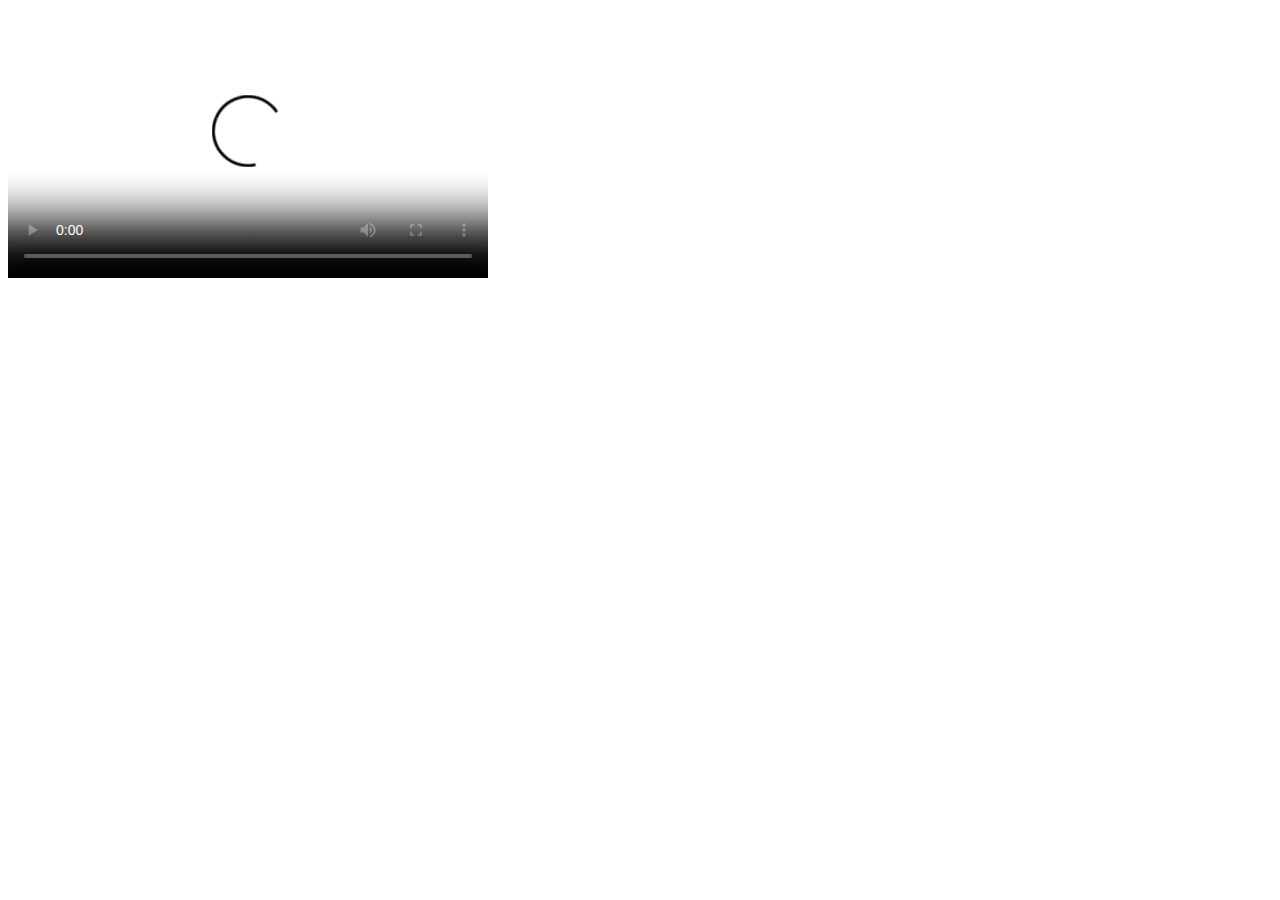
==== index.html @ 2d2fcb3d "Add files via upload" ====
<html>
<body>



<video width="480" height="270" controls poster="poster.jpg">
	<source src="lesson1.mp4" type="video/mp4">
  	<source src="lesson1.ogg" type="video/ogg">
</video>



</body>
</html>
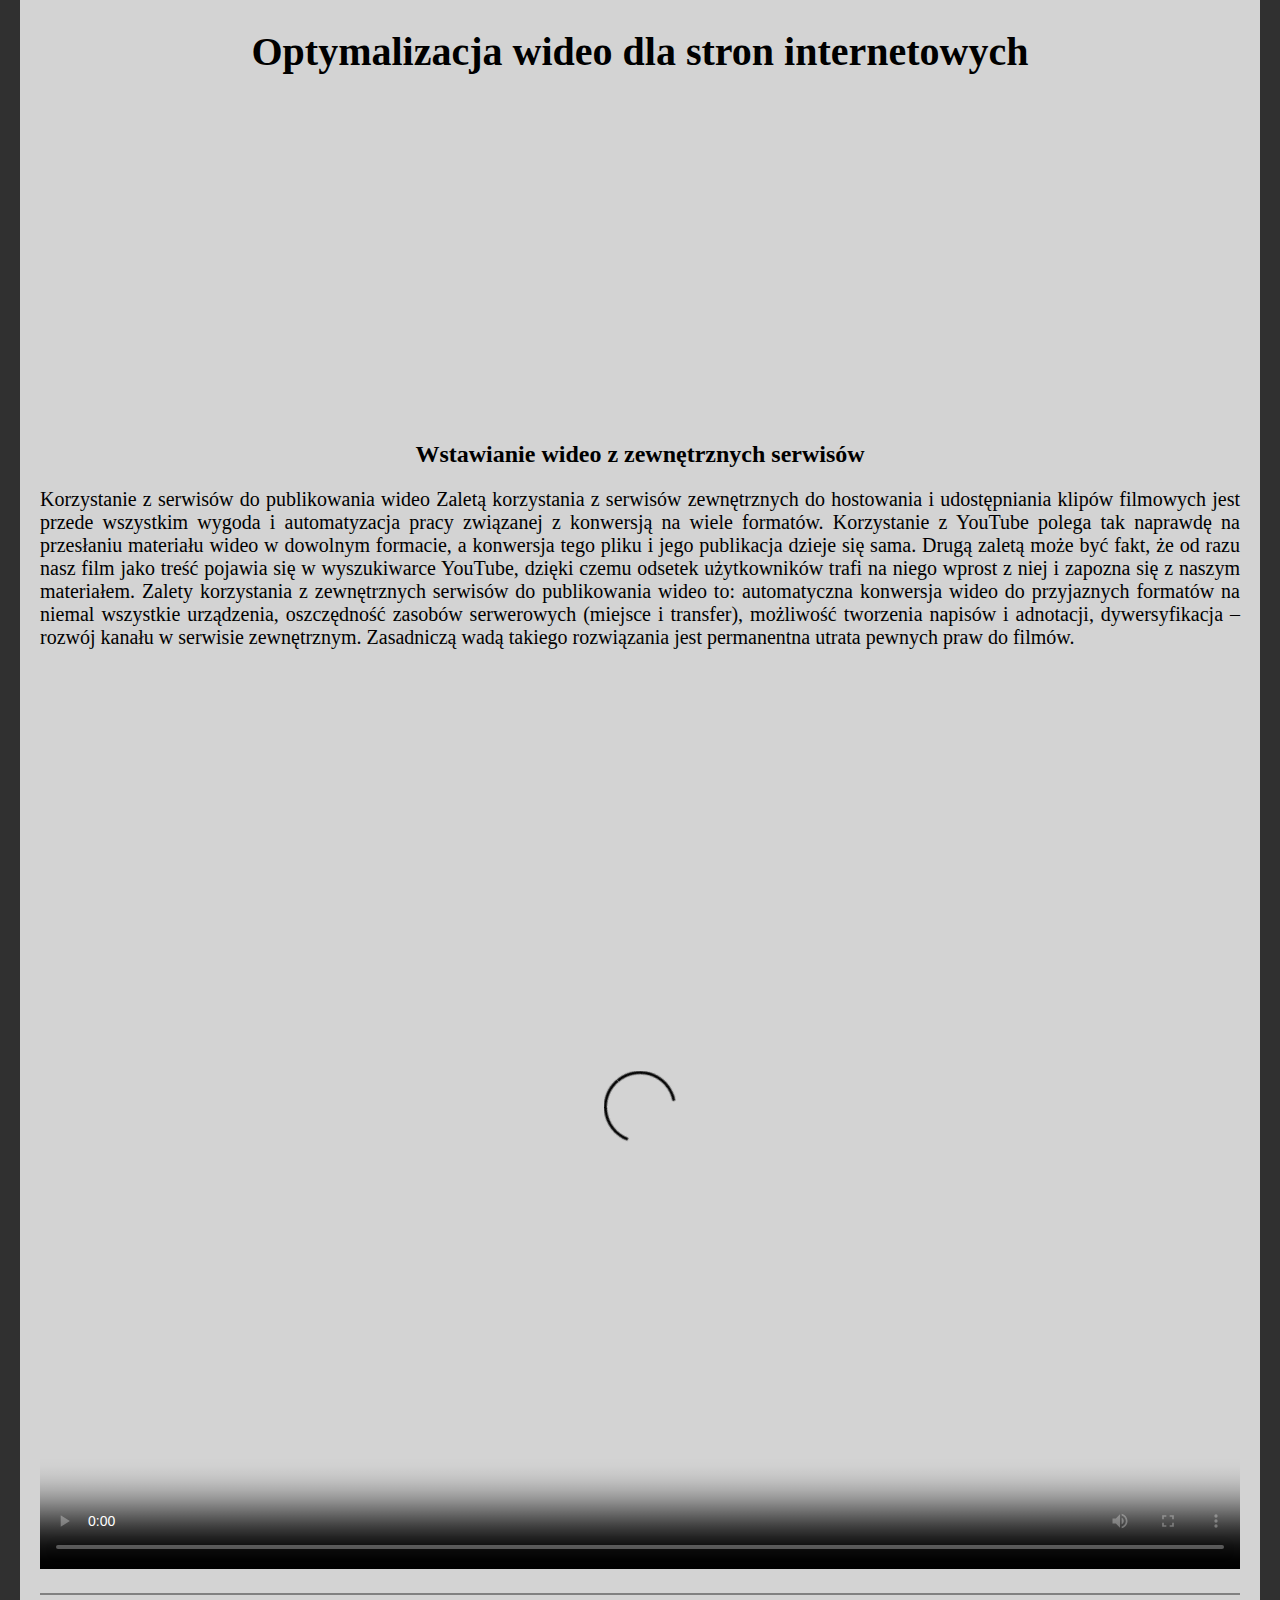
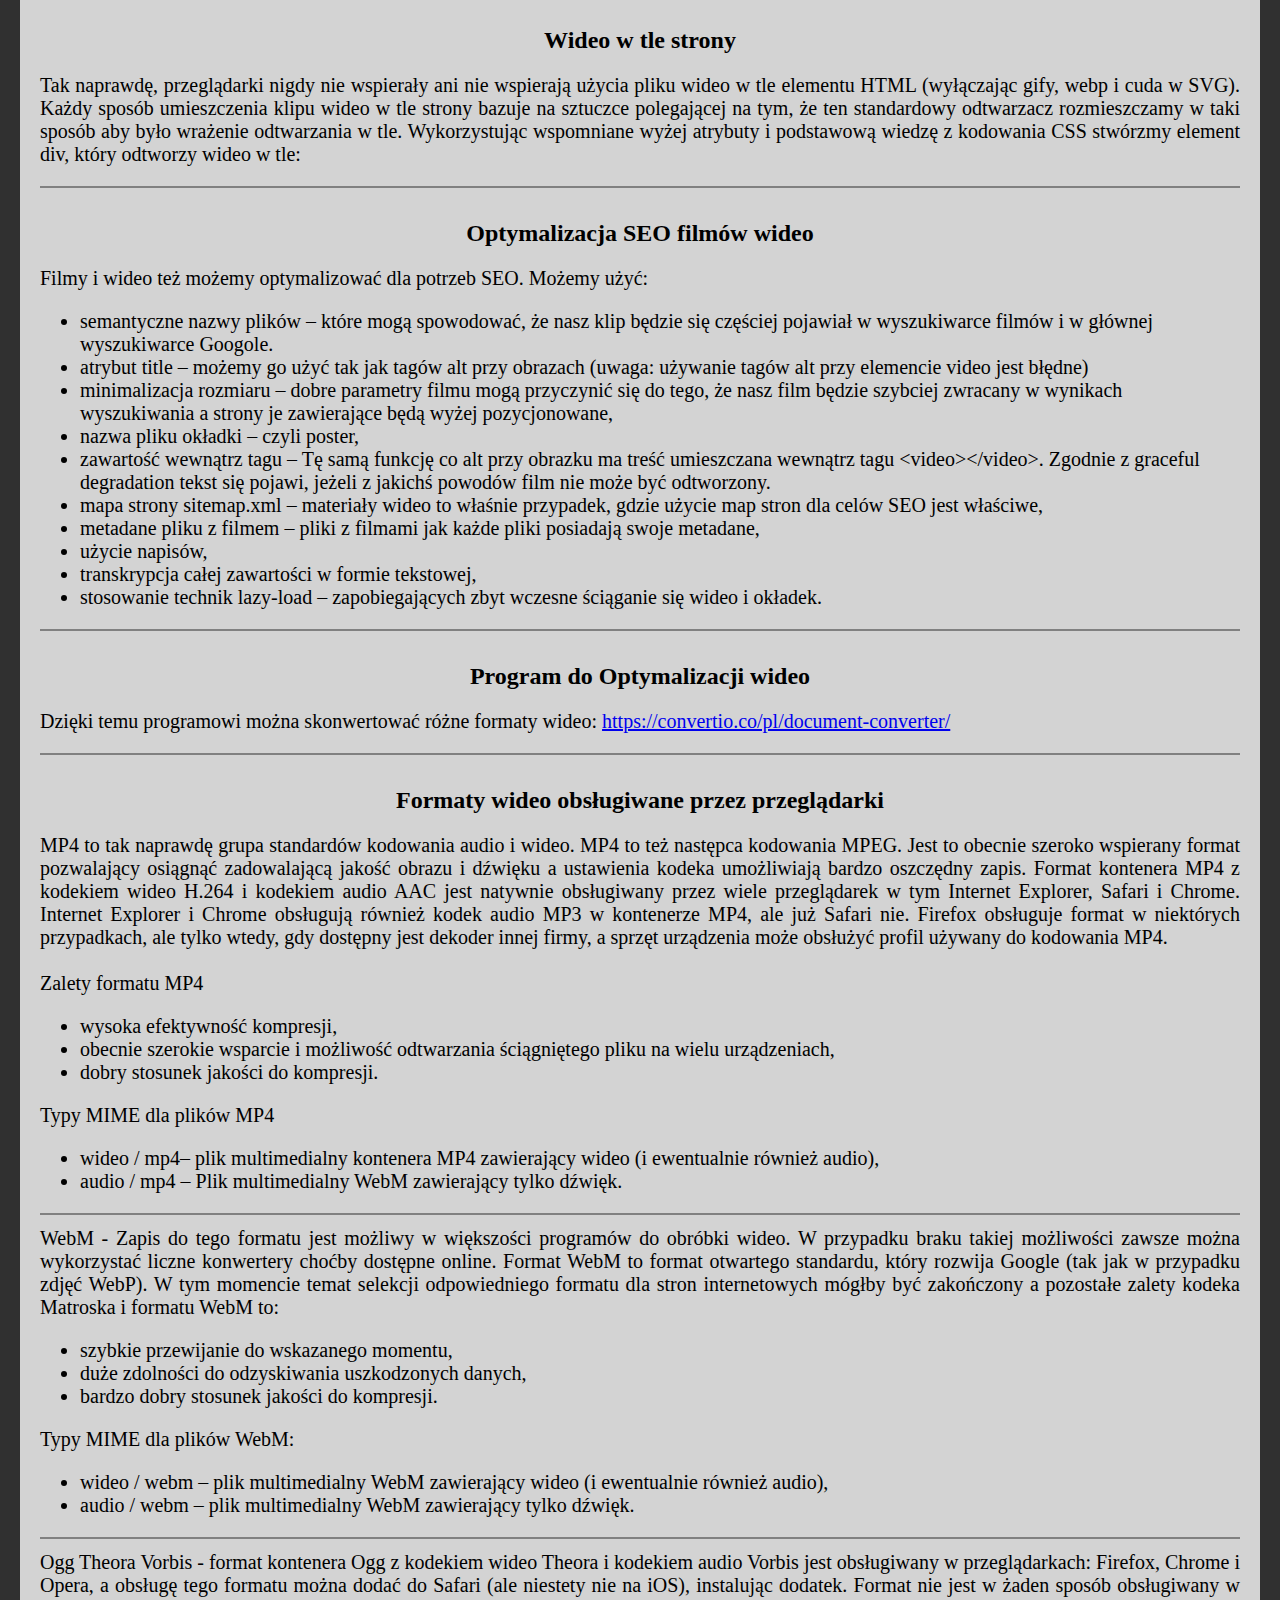
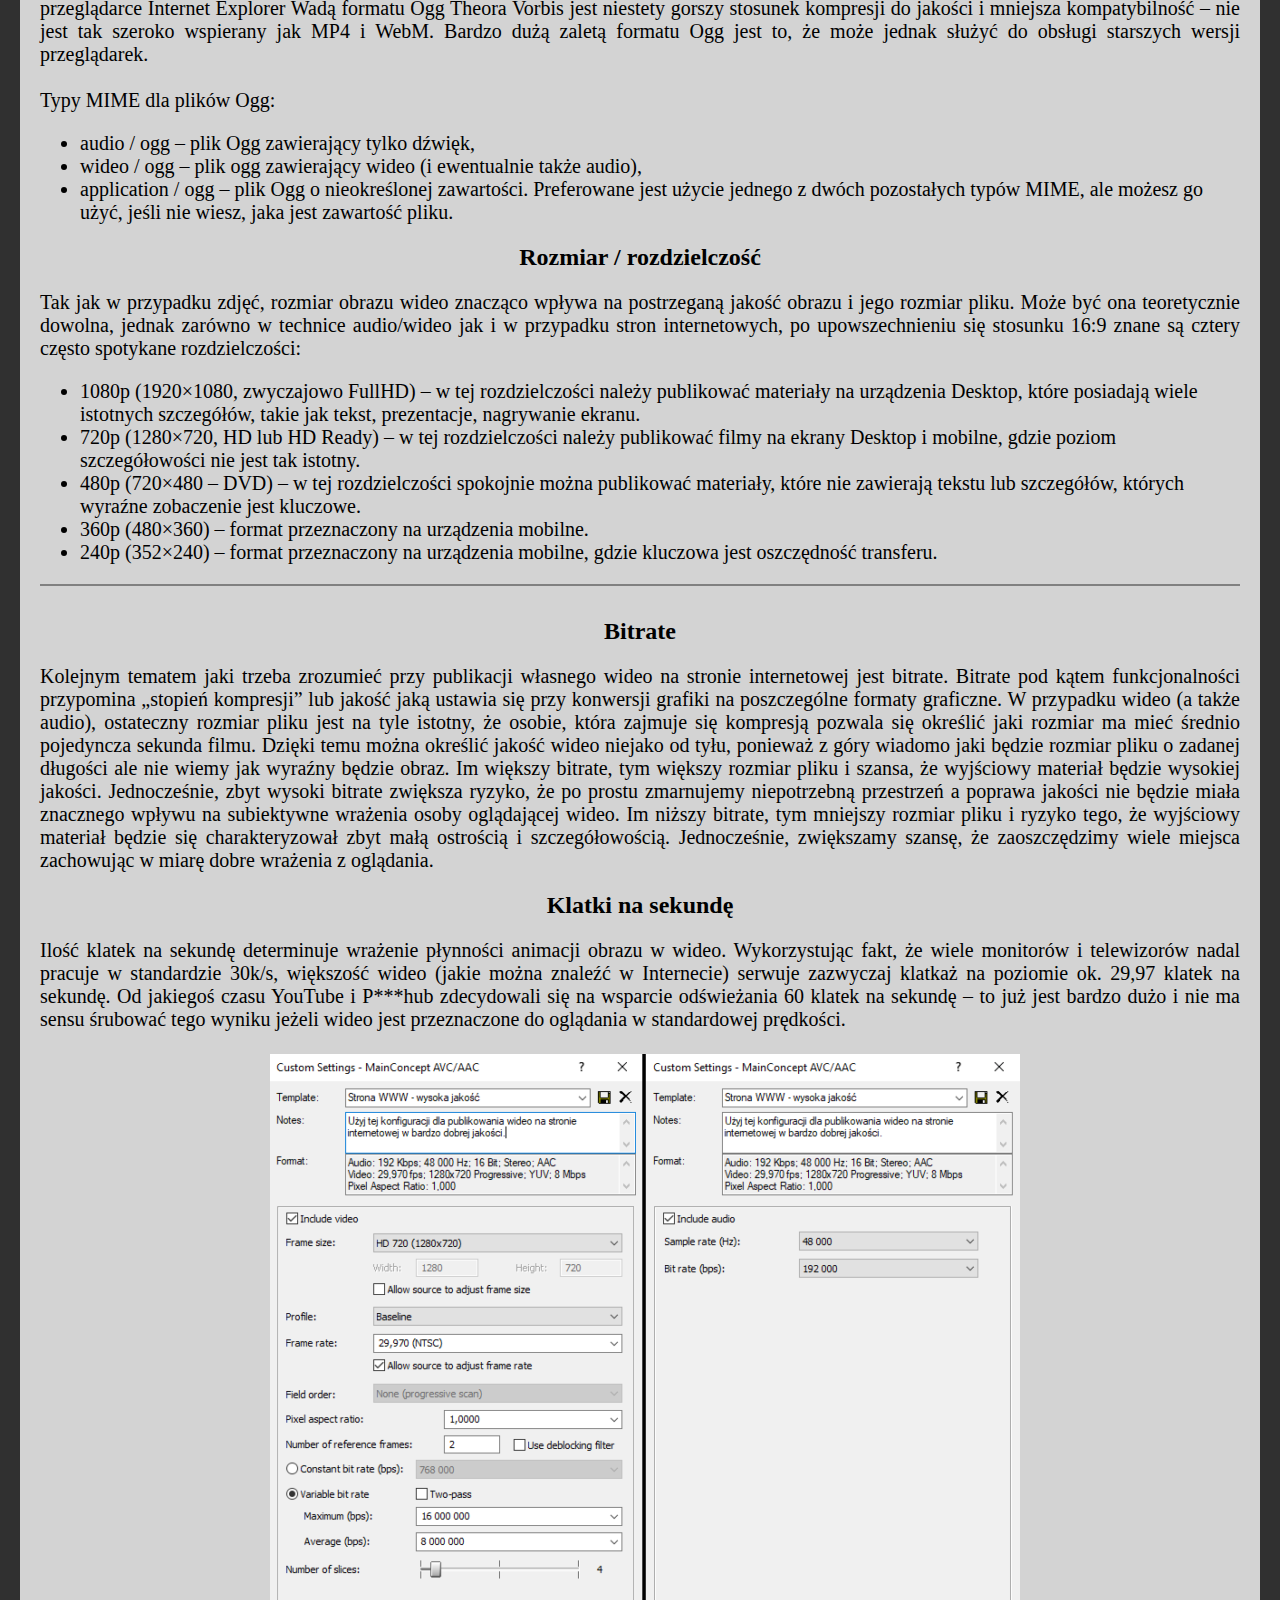
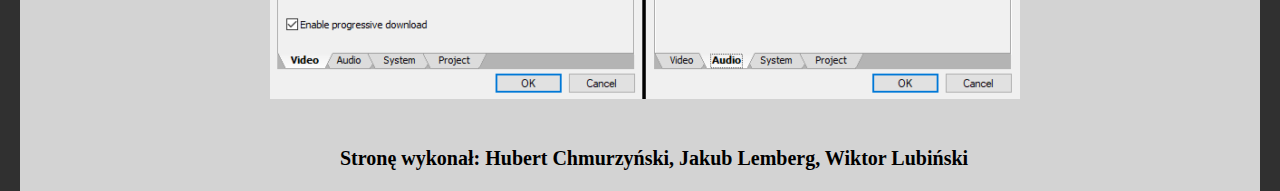
==== commit 5181a36a: "Add files via upload" ====
--- a/index.html
+++ b/index.html
@@ -1,14 +1,145 @@
+<!DOCTYPE html>
 <html>
-<body>
+    <head>
+        <meta charest="utf-8">
+        <title>Optymalizacja Wideo</title>
+    </head>
+    <style>
+        body
+        {
+            background-color: #303030;
+            margin: 0;
+        }
+        #container
+        {
+            width: 1200px;
+            margin-left: auto;
+            margin-right: auto;
+            background-color: lightgray;
+            padding-left: 20px;
+            padding-right: 20px;
+            padding-top: 1px;
+            padding-bottom: 1px;
+        }
+        h1
+        {
+            font-size: 40px;
+            text-align: center;
+        }
+        #wideo
+        {
+            margin-left: 320px;
+            margin-right: 320px;
+        }
+        p
+        {
+            font-size: 20px;
+            text-align: justify;
+        }
+        h2
+        {
+            text-align: center;
+        }
+        ul
+        {
+            font-size: 20px;
+        }
+        #linia
+        {
+            padding-top: 12px;
+            border-top: 2px solid gray;
+        }
+        img
+        {
+            margin-left: 230px;
+        }
+        #footer
+        {
+            margin-left: 300px;
+            font-weight: 900;
+            
+        }
 
+    </style>
+    <body>
+        <div id="container">
+            <h1>Optymalizacja wideo dla stron internetowych</h1>
+            <iframe id="wideo" width="560" height="315" src="https://www.youtube.com/embed/zo4If4_ZJYE" title="YouTube video player" frameborder="0" allow="accelerometer; autoplay; clipboard-write; encrypted-media; gyroscope; picture-in-picture" allowfullscreen></iframe>
+            <h2>Wstawianie wideo z zewnętrznych serwisów</h2>
+            <p>Korzystanie z serwisów do publikowania wideo  Zaletą korzystania z serwisów zewnętrznych do hostowania i udostępniania klipów filmowych jest przede wszystkim wygoda i automatyzacja pracy związanej z konwersją na wiele formatów. Korzystanie z YouTube polega tak naprawdę na przesłaniu materiału wideo w dowolnym formacie, a konwersja tego pliku i jego publikacja dzieje się sama. Drugą zaletą może być fakt, że od razu nasz film jako treść pojawia się w wyszukiwarce YouTube, dzięki czemu odsetek użytkowników trafi na niego wprost z niej i zapozna się z naszym materiałem.  Zalety korzystania z zewnętrznych serwisów do publikowania wideo to:      automatyczna konwersja wideo do przyjaznych formatów na niemal wszystkie urządzenia,     oszczędność zasobów serwerowych (miejsce i transfer), możliwość tworzenia napisów i adnotacji, dywersyfikacja – rozwój kanału w serwisie zewnętrznym. Zasadniczą wadą takiego rozwiązania jest permanentna utrata pewnych praw  do filmów.</p>
+            <video width="1200px" height="900px" src="plik.mp4" poster="okladka.jpg" controls>Twoja przeglądarka nie obsługuje odtwarzania filmów HTML5 </video>
+            <p id="linia"><h2>Wideo w tle strony</h2></p>
 
-
-<video width="480" height="270" controls poster="poster.jpg">
-	<source src="lesson1.mp4" type="video/mp4">
-  	<source src="lesson1.ogg" type="video/ogg">
-</video>
-
-
-
-</body>
+            <p>Tak naprawdę, przeglądarki nigdy nie wspierały ani nie wspierają użycia pliku wideo w tle elementu HTML (wyłączając gify, webp i cuda w SVG). Każdy sposób umieszczenia klipu wideo w tle strony bazuje na sztuczce polegającej na tym, że ten standardowy odtwarzacz rozmieszczamy w taki sposób aby było wrażenie odtwarzania w tle. Wykorzystując wspomniane wyżej atrybuty i podstawową wiedzę z kodowania CSS stwórzmy element div, który odtworzy wideo w tle:</p>
+            <p id="linia"><h2>Optymalizacja SEO filmów wideo</h2></p>
+            <p>Filmy i wideo też możemy optymalizować dla potrzeb SEO. Możemy użyć:
+                
+                <ul>    
+                    <li>semantyczne nazwy plików – które mogą spowodować, że nasz klip będzie się częściej pojawiał w wyszukiwarce filmów i w głównej wyszukiwarce Googole.</li>
+                    <li>atrybut title – możemy go użyć tak jak tagów alt przy obrazach (uwaga: używanie tagów alt przy elemencie video jest błędne)</li>
+                    <li>minimalizacja rozmiaru – dobre parametry filmu mogą przyczynić się do tego, że nasz film będzie szybciej zwracany w wynikach wyszukiwania a strony je zawierające będą wyżej pozycjonowane,</li>
+                    <li>nazwa pliku okładki – czyli poster,</li>
+                    <li>zawartość wewnątrz tagu – Tę samą funkcję co alt przy obrazku ma treść umieszczana wewnątrz tagu &#60;video>&#60;/video>. Zgodnie z graceful degradation tekst się pojawi, jeżeli z jakichś powodów film nie może być odtworzony.</li>
+                    <li>mapa strony sitemap.xml – materiały wideo to właśnie przypadek, gdzie użycie map stron dla celów SEO jest właściwe,</li>
+                    <li>metadane pliku z filmem – pliki z filmami jak każde pliki posiadają swoje metadane,</li>
+                    <li>użycie napisów,</li>
+                    <li>transkrypcja całej zawartości w formie tekstowej,</li>
+                    <li>stosowanie technik lazy-load – zapobiegających zbyt wczesne ściąganie się wideo i okładek.</p>
+                </ul>   
+                    <p id="linia"><h2>Program do Optymalizacji wideo</h2></p>
+                    <p>Dzięki temu programowi można skonwertować różne formaty wideo: <a href="https://convertio.co/pl/document-converter/">https://convertio.co/pl/document-converter/</a>
+                    </p>
+                    <p id="linia"><h2>Formaty wideo obsługiwane przez przeglądarki</h2></p>
+                <p>MP4 to tak naprawdę grupa standardów kodowania audio i wideo. MP4 to też następca kodowania MPEG. Jest to obecnie szeroko wspierany format pozwalający osiągnąć zadowalającą jakość obrazu i dźwięku a ustawienia kodeka umożliwiają bardzo oszczędny zapis. Format kontenera MP4 z kodekiem wideo H.264 i kodekiem audio AAC jest natywnie obsługiwany przez wiele przeglądarek w tym Internet Explorer, Safari i Chrome. Internet Explorer i Chrome obsługują również kodek audio MP3 w kontenerze MP4, ale już Safari nie. Firefox obsługuje format w niektórych przypadkach, ale tylko wtedy, gdy dostępny jest dekoder innej firmy, a sprzęt urządzenia może obsłużyć profil używany do kodowania MP4.<br><br>Zalety formatu MP4</p>
+                <ul>
+                    <li>wysoka efektywność kompresji,</li>
+                    <li>obecnie szerokie wsparcie i możliwość odtwarzania ściągniętego pliku na wielu urządzeniach,</li>
+                    <li>dobry stosunek jakości do kompresji.</li>
+                </ul>
+                <p>
+                    Typy MIME dla plików MP4
+                    <ul>
+                        <li>wideo / mp4– plik multimedialny kontenera MP4 zawierający wideo (i ewentualnie również audio),</li>
+                        <li>audio / mp4 – Plik multimedialny WebM zawierający tylko dźwięk.</li>
+                    </ul>
+                </p>
+                <p id="linia">WebM - Zapis do tego formatu jest możliwy w większości programów do obróbki wideo. W przypadku braku takiej możliwości zawsze można wykorzystać liczne konwertery choćby dostępne online. Format WebM to format otwartego standardu, który rozwija Google (tak jak w przypadku zdjęć WebP). W tym momencie temat selekcji odpowiedniego formatu dla stron internetowych mógłby być zakończony a pozostałe zalety kodeka Matroska i formatu WebM to:</p>
+                <ul>
+                    <li>szybkie przewijanie do wskazanego momentu,</li>
+                    <li>duże zdolności do odzyskiwania uszkodzonych danych,</li>
+                    <li>bardzo dobry stosunek jakości do kompresji.</li>
+                </ul>
+                <p>Typy MIME dla plików WebM:</p>
+                <ul>
+                    <li>wideo / webm – plik multimedialny WebM zawierający wideo (i ewentualnie również audio),</li>
+                    <li> audio / webm – plik multimedialny WebM zawierający tylko dźwięk.</li>
+                </ul>
+                <p id="linia">Ogg Theora Vorbis - format kontenera Ogg z kodekiem wideo Theora i kodekiem audio Vorbis jest obsługiwany w przeglądarkach: Firefox, Chrome i Opera, a obsługę tego formatu można dodać do Safari (ale niestety nie na iOS), instalując dodatek. Format nie jest w żaden sposób obsługiwany w przeglądarce Internet Explorer
+                Wadą formatu Ogg Theora Vorbis jest niestety gorszy stosunek kompresji do jakości i mniejsza kompatybilność – nie jest tak szeroko wspierany jak MP4 i WebM. Bardzo dużą zaletą formatu Ogg jest to, że może jednak służyć do obsługi starszych wersji przeglądarek.<br><br>Typy MIME dla plików Ogg:</p>
+                <ul>
+                    <li>audio / ogg – plik Ogg zawierający tylko dźwięk,</li>
+                    <li>wideo / ogg – plik ogg zawierający wideo (i ewentualnie także audio),</li>
+                    <li>application / ogg – plik Ogg o nieokreślonej zawartości. Preferowane jest użycie jednego z dwóch pozostałych typów MIME, ale możesz go użyć, jeśli nie wiesz, jaka jest zawartość pliku.</li>
+                </ul>
+                <h2>Rozmiar / rozdzielczość</h2><p>Tak jak w przypadku zdjęć, rozmiar obrazu wideo znacząco wpływa na postrzeganą jakość obrazu i jego rozmiar pliku. Może być ona teoretycznie dowolna, jednak zarówno w technice audio/wideo jak i w przypadku stron internetowych, po upowszechnieniu się stosunku 16:9 znane są cztery często spotykane rozdzielczości:</p>
+                <ul>
+                    <li>1080p (1920×1080, zwyczajowo FullHD) – w tej rozdzielczości należy publikować materiały na urządzenia Desktop, które posiadają wiele istotnych szczegółów, takie jak tekst, prezentacje, nagrywanie ekranu.</li>
+                    <li>720p (1280×720, HD lub HD Ready) – w tej rozdzielczości należy publikować filmy na ekrany Desktop i mobilne, gdzie poziom szczegółowości nie jest tak istotny.</li>
+                    <li>480p (720×480 – DVD) – w tej rozdzielczości spokojnie można publikować materiały, które nie zawierają tekstu lub szczegółów, których wyraźne zobaczenie jest kluczowe.</li>
+                    <li>360p (480×360) – format przeznaczony na urządzenia mobilne.</li>
+                    <li>240p (352×240) – format przeznaczony na urządzenia mobilne, gdzie kluczowa jest oszczędność transferu.</li>
+                </ul>
+                <p id="linia"><h2>Bitrate</h2></p>
+                    <p>Kolejnym tematem jaki trzeba zrozumieć przy publikacji własnego wideo na stronie internetowej jest bitrate. Bitrate pod kątem funkcjonalności przypomina „stopień kompresji” lub jakość jaką ustawia się przy konwersji grafiki na poszczególne formaty graficzne. W przypadku wideo (a także audio), ostateczny rozmiar pliku jest na tyle istotny, że osobie, która zajmuje się kompresją pozwala się określić jaki rozmiar ma mieć średnio pojedyncza sekunda filmu. Dzięki temu można określić jakość wideo niejako od tyłu, ponieważ z góry wiadomo jaki będzie rozmiar pliku o zadanej długości ale nie wiemy jak wyraźny będzie obraz. Im większy bitrate, tym większy rozmiar pliku i szansa, że wyjściowy materiał będzie wysokiej jakości. Jednocześnie, zbyt wysoki bitrate zwiększa ryzyko, że po prostu zmarnujemy niepotrzebną przestrzeń a poprawa jakości nie będzie miała znacznego wpływu na subiektywne wrażenia osoby oglądającej wideo. Im niższy bitrate, tym mniejszy rozmiar pliku i ryzyko tego, że wyjściowy materiał będzie się charakteryzował zbyt małą ostrością i szczegółowością. Jednocześnie, zwiększamy szansę, że zaoszczędzimy wiele miejsca zachowując w miarę dobre wrażenia z oglądania.</p>
+                    <h2>Klatki na sekundę</h2>
+                    <p>
+                        Ilość klatek na sekundę determinuje wrażenie płynności animacji obrazu w wideo. Wykorzystując fakt, że wiele monitorów i telewizorów nadal pracuje w standardzie 30k/s, większość wideo (jakie można znaleźć w Internecie) serwuje zazwyczaj klatkaż na poziomie ok. 29,97 klatek na sekundę. Od jakiegoś czasu YouTube i P***hub zdecydowali się na wsparcie odświeżania 60 klatek na sekundę – to już jest bardzo dużo i nie ma sensu śrubować tego wyniku jeżeli wideo jest przeznaczone do oglądania w standardowej prędkości.<br><br>
+                        <img src="foto.png">
+                    </p>
+                <p id="footer">
+                    <br>
+                    Stronę wykonał: Hubert Chmurzyński, Jakub Lemberg, Wiktor Lubiński
+                </p>
+        </div>
+    </body>
 </html>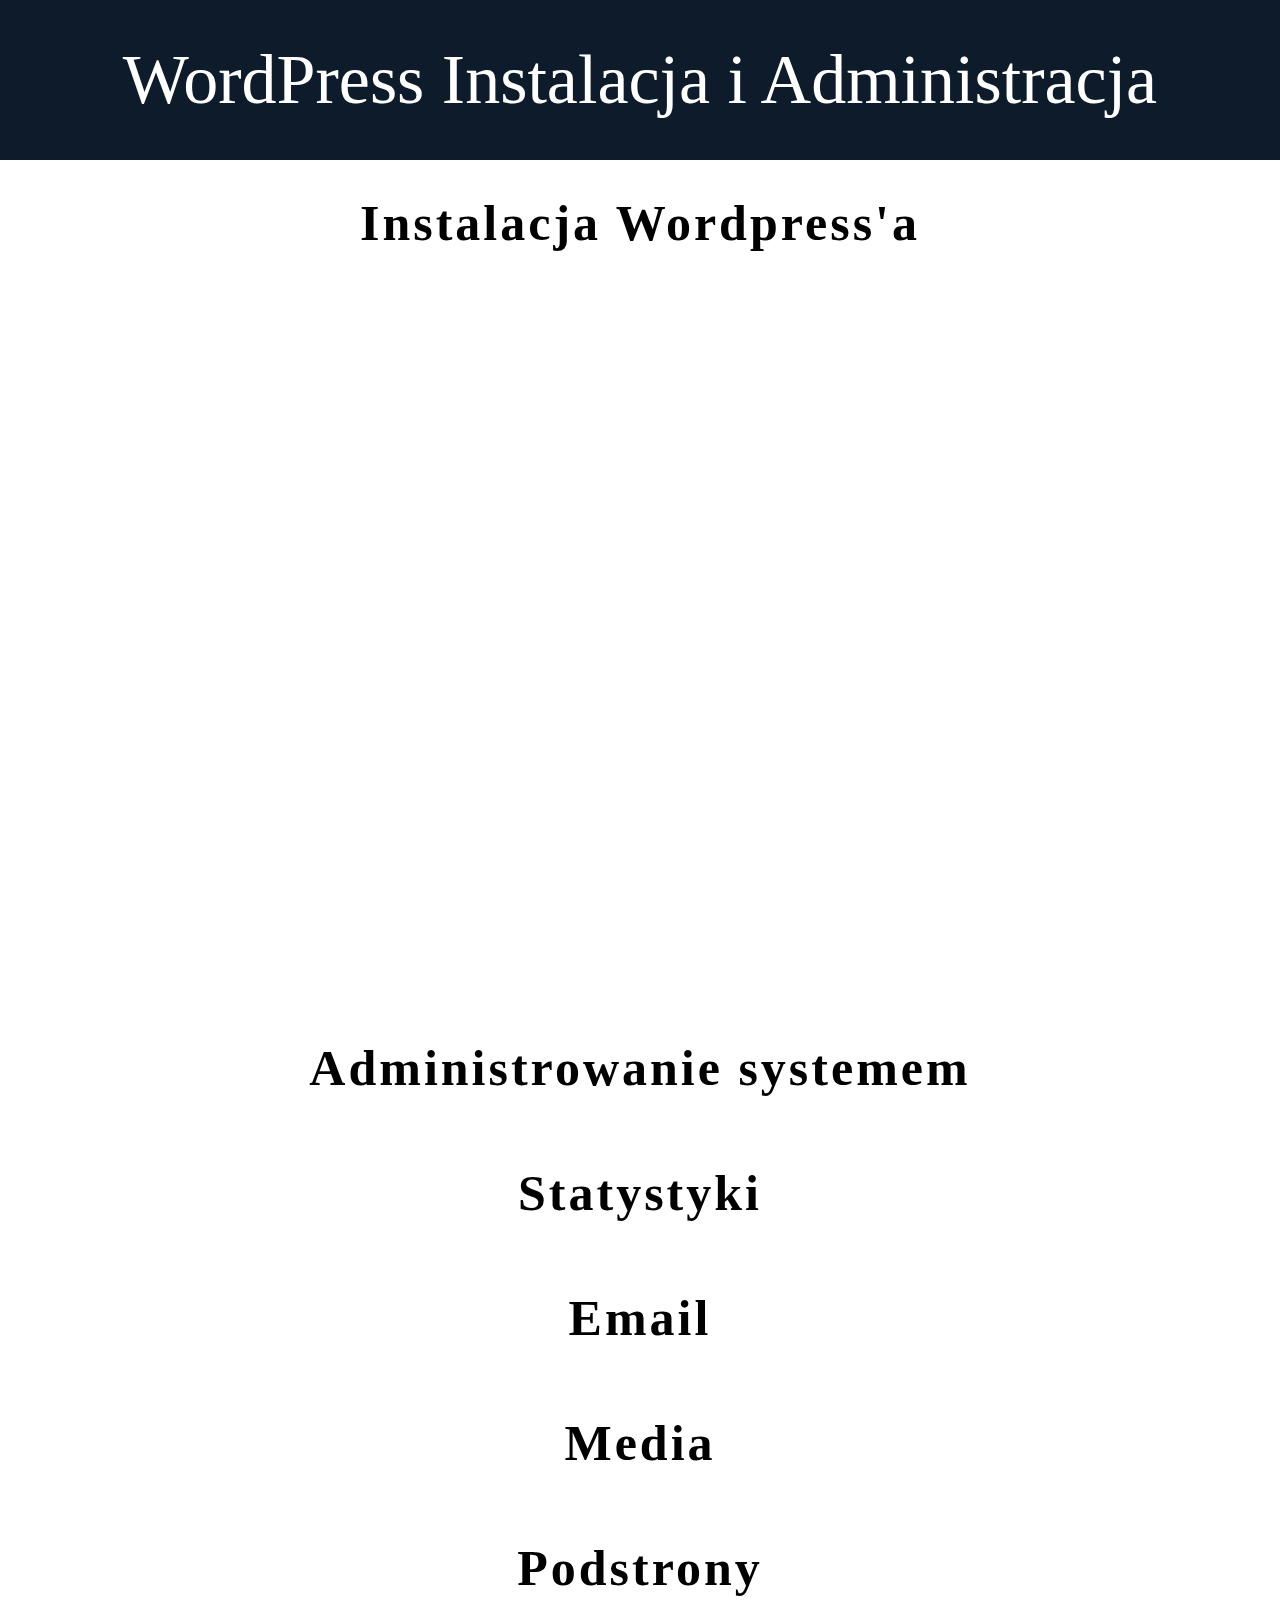
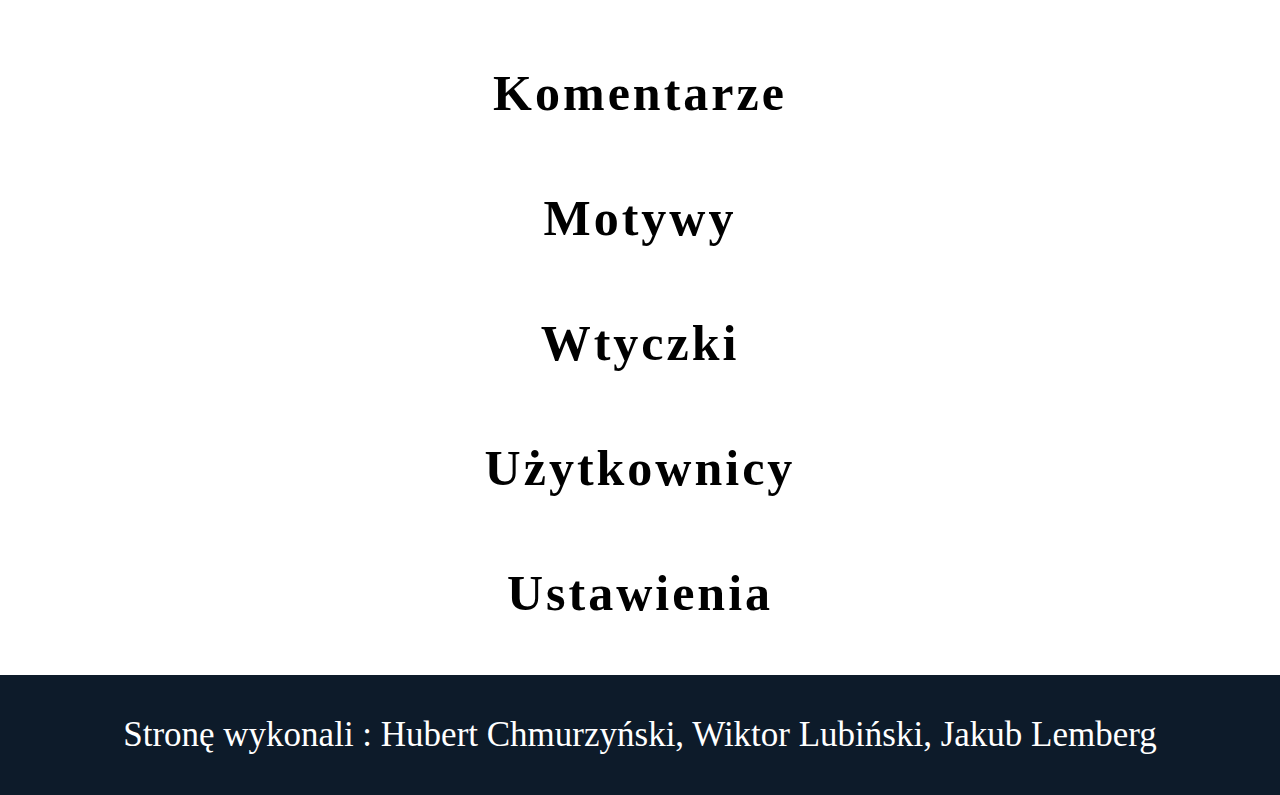
==== commit 7a033b5e: "Add files via upload" ====
--- a/index.html
+++ b/index.html
@@ -1,145 +1,81 @@
 <!DOCTYPE html>
 <html>
-    <head>
-        <meta charest="utf-8">
-        <title>Optymalizacja Wideo</title>
-    </head>
+  <head>
+    <meta charset="utf-8" />
+	<meta name="description" content=""/>
+	<meta name="keywords" content=""/>
+    <title>Administracja i Instalacja</title>
     <style>
         body
         {
-            background-color: #303030;
             margin: 0;
         }
-        #container
+        header
         {
-            width: 1200px;
-            margin-left: auto;
-            margin-right: auto;
-            background-color: lightgray;
-            padding-left: 20px;
-            padding-right: 20px;
-            padding-top: 1px;
-            padding-bottom: 1px;
+            text-align: center;
+            width: 100%;
+            padding: 40px 0;
+            font-size: 70px;
+            background-color: #0d1b2a;
+            color: white
         }
         h1
         {
-            font-size: 40px;
             text-align: center;
+            font-size: 50px;
+            letter-spacing: 3px;
         }
-        #wideo
+        .center
         {
-            margin-left: 320px;
-            margin-right: 320px;
+            width: 100%; 
+            display: flex;
+            flex-direction: column; 
+            align-items: center;
         }
-        p
+        footer
         {
-            font-size: 20px;
-            text-align: justify;
+            margin-top: 20px;
+            text-align: center;
+            width: 100%;
+            padding: 40px 0;
+            font-size: 35px;
+            background-color: #0d1b2a;
+            color: white;
         }
-        h2
-        {
-            text-align: center;
-        }
-        ul
-        {
-            font-size: 20px;
-        }
-        #linia
-        {
-            padding-top: 12px;
-            border-top: 2px solid gray;
-        }
-        img
-        {
-            margin-left: 230px;
-        }
-        #footer
-        {
-            margin-left: 300px;
-            font-weight: 900;
-            
-        }
+    </style>
+	</head>
+	<body>
+        <header>
+            WordPress Instalacja i Administracja
+        </header>
+	
+        <h1>Instalacja Wordpress'a</h1>
+        <div class="center">
+            <iframe width="1280" height="720" src="https://www.youtube.com/embed/pA2tBPeyU7Y" title="Instalacja WordPress - Jak zainstalować WordPressa?" frameborder="0" allow="accelerometer; autoplay; clipboard-write; encrypted-media; gyroscope; picture-in-picture; web-share" allowfullscreen style="width: 80%;"></iframe>
+        </div>
+        <main class="center">
+            <h1>Administrowanie systemem</h1>
+            <img src="img/glowna.png" alt="" style="width: 80%;">
+            <h1>Statystyki</h1>
+            <img src="img/statystyki.png" alt="" style="width: 80%;">
+            <h1>Email</h1>
+            <img src="img/email.png" alt="" style="width: 80%;">
+            <h1>Media</h1>
+            <img src="img/media.png" alt="" style="width: 80%;">
+            <h1>Podstrony</h1>
+            <img src="img/podstrony.png" alt="" style="width: 80%;">
+            <h1>Komentarze</h1>
+            <img src="img/komentarze.png" alt="" style="width: 80%;">
+            <h1>Motywy</h1>
+            <img src="img/motywy.png" alt="" style="width: 80%;">
+            <h1>Wtyczki</h1>
+            <img src="img/wtyczki.png" alt="" style="width: 80%;">
 
-    </style>
-    <body>
-        <div id="container">
-            <h1>Optymalizacja wideo dla stron internetowych</h1>
-            <iframe id="wideo" width="560" height="315" src="https://www.youtube.com/embed/zo4If4_ZJYE" title="YouTube video player" frameborder="0" allow="accelerometer; autoplay; clipboard-write; encrypted-media; gyroscope; picture-in-picture" allowfullscreen></iframe>
-            <h2>Wstawianie wideo z zewnętrznych serwisów</h2>
-            <p>Korzystanie z serwisów do publikowania wideo  Zaletą korzystania z serwisów zewnętrznych do hostowania i udostępniania klipów filmowych jest przede wszystkim wygoda i automatyzacja pracy związanej z konwersją na wiele formatów. Korzystanie z YouTube polega tak naprawdę na przesłaniu materiału wideo w dowolnym formacie, a konwersja tego pliku i jego publikacja dzieje się sama. Drugą zaletą może być fakt, że od razu nasz film jako treść pojawia się w wyszukiwarce YouTube, dzięki czemu odsetek użytkowników trafi na niego wprost z niej i zapozna się z naszym materiałem.  Zalety korzystania z zewnętrznych serwisów do publikowania wideo to:      automatyczna konwersja wideo do przyjaznych formatów na niemal wszystkie urządzenia,     oszczędność zasobów serwerowych (miejsce i transfer), możliwość tworzenia napisów i adnotacji, dywersyfikacja – rozwój kanału w serwisie zewnętrznym. Zasadniczą wadą takiego rozwiązania jest permanentna utrata pewnych praw  do filmów.</p>
-            <video width="1200px" height="900px" src="plik.mp4" poster="okladka.jpg" controls>Twoja przeglądarka nie obsługuje odtwarzania filmów HTML5 </video>
-            <p id="linia"><h2>Wideo w tle strony</h2></p>
-
-            <p>Tak naprawdę, przeglądarki nigdy nie wspierały ani nie wspierają użycia pliku wideo w tle elementu HTML (wyłączając gify, webp i cuda w SVG). Każdy sposób umieszczenia klipu wideo w tle strony bazuje na sztuczce polegającej na tym, że ten standardowy odtwarzacz rozmieszczamy w taki sposób aby było wrażenie odtwarzania w tle. Wykorzystując wspomniane wyżej atrybuty i podstawową wiedzę z kodowania CSS stwórzmy element div, który odtworzy wideo w tle:</p>
-            <p id="linia"><h2>Optymalizacja SEO filmów wideo</h2></p>
-            <p>Filmy i wideo też możemy optymalizować dla potrzeb SEO. Możemy użyć:
-                
-                <ul>    
-                    <li>semantyczne nazwy plików – które mogą spowodować, że nasz klip będzie się częściej pojawiał w wyszukiwarce filmów i w głównej wyszukiwarce Googole.</li>
-                    <li>atrybut title – możemy go użyć tak jak tagów alt przy obrazach (uwaga: używanie tagów alt przy elemencie video jest błędne)</li>
-                    <li>minimalizacja rozmiaru – dobre parametry filmu mogą przyczynić się do tego, że nasz film będzie szybciej zwracany w wynikach wyszukiwania a strony je zawierające będą wyżej pozycjonowane,</li>
-                    <li>nazwa pliku okładki – czyli poster,</li>
-                    <li>zawartość wewnątrz tagu – Tę samą funkcję co alt przy obrazku ma treść umieszczana wewnątrz tagu &#60;video>&#60;/video>. Zgodnie z graceful degradation tekst się pojawi, jeżeli z jakichś powodów film nie może być odtworzony.</li>
-                    <li>mapa strony sitemap.xml – materiały wideo to właśnie przypadek, gdzie użycie map stron dla celów SEO jest właściwe,</li>
-                    <li>metadane pliku z filmem – pliki z filmami jak każde pliki posiadają swoje metadane,</li>
-                    <li>użycie napisów,</li>
-                    <li>transkrypcja całej zawartości w formie tekstowej,</li>
-                    <li>stosowanie technik lazy-load – zapobiegających zbyt wczesne ściąganie się wideo i okładek.</p>
-                </ul>   
-                    <p id="linia"><h2>Program do Optymalizacji wideo</h2></p>
-                    <p>Dzięki temu programowi można skonwertować różne formaty wideo: <a href="https://convertio.co/pl/document-converter/">https://convertio.co/pl/document-converter/</a>
-                    </p>
-                    <p id="linia"><h2>Formaty wideo obsługiwane przez przeglądarki</h2></p>
-                <p>MP4 to tak naprawdę grupa standardów kodowania audio i wideo. MP4 to też następca kodowania MPEG. Jest to obecnie szeroko wspierany format pozwalający osiągnąć zadowalającą jakość obrazu i dźwięku a ustawienia kodeka umożliwiają bardzo oszczędny zapis. Format kontenera MP4 z kodekiem wideo H.264 i kodekiem audio AAC jest natywnie obsługiwany przez wiele przeglądarek w tym Internet Explorer, Safari i Chrome. Internet Explorer i Chrome obsługują również kodek audio MP3 w kontenerze MP4, ale już Safari nie. Firefox obsługuje format w niektórych przypadkach, ale tylko wtedy, gdy dostępny jest dekoder innej firmy, a sprzęt urządzenia może obsłużyć profil używany do kodowania MP4.<br><br>Zalety formatu MP4</p>
-                <ul>
-                    <li>wysoka efektywność kompresji,</li>
-                    <li>obecnie szerokie wsparcie i możliwość odtwarzania ściągniętego pliku na wielu urządzeniach,</li>
-                    <li>dobry stosunek jakości do kompresji.</li>
-                </ul>
-                <p>
-                    Typy MIME dla plików MP4
-                    <ul>
-                        <li>wideo / mp4– plik multimedialny kontenera MP4 zawierający wideo (i ewentualnie również audio),</li>
-                        <li>audio / mp4 – Plik multimedialny WebM zawierający tylko dźwięk.</li>
-                    </ul>
-                </p>
-                <p id="linia">WebM - Zapis do tego formatu jest możliwy w większości programów do obróbki wideo. W przypadku braku takiej możliwości zawsze można wykorzystać liczne konwertery choćby dostępne online. Format WebM to format otwartego standardu, który rozwija Google (tak jak w przypadku zdjęć WebP). W tym momencie temat selekcji odpowiedniego formatu dla stron internetowych mógłby być zakończony a pozostałe zalety kodeka Matroska i formatu WebM to:</p>
-                <ul>
-                    <li>szybkie przewijanie do wskazanego momentu,</li>
-                    <li>duże zdolności do odzyskiwania uszkodzonych danych,</li>
-                    <li>bardzo dobry stosunek jakości do kompresji.</li>
-                </ul>
-                <p>Typy MIME dla plików WebM:</p>
-                <ul>
-                    <li>wideo / webm – plik multimedialny WebM zawierający wideo (i ewentualnie również audio),</li>
-                    <li> audio / webm – plik multimedialny WebM zawierający tylko dźwięk.</li>
-                </ul>
-                <p id="linia">Ogg Theora Vorbis - format kontenera Ogg z kodekiem wideo Theora i kodekiem audio Vorbis jest obsługiwany w przeglądarkach: Firefox, Chrome i Opera, a obsługę tego formatu można dodać do Safari (ale niestety nie na iOS), instalując dodatek. Format nie jest w żaden sposób obsługiwany w przeglądarce Internet Explorer
-                Wadą formatu Ogg Theora Vorbis jest niestety gorszy stosunek kompresji do jakości i mniejsza kompatybilność – nie jest tak szeroko wspierany jak MP4 i WebM. Bardzo dużą zaletą formatu Ogg jest to, że może jednak służyć do obsługi starszych wersji przeglądarek.<br><br>Typy MIME dla plików Ogg:</p>
-                <ul>
-                    <li>audio / ogg – plik Ogg zawierający tylko dźwięk,</li>
-                    <li>wideo / ogg – plik ogg zawierający wideo (i ewentualnie także audio),</li>
-                    <li>application / ogg – plik Ogg o nieokreślonej zawartości. Preferowane jest użycie jednego z dwóch pozostałych typów MIME, ale możesz go użyć, jeśli nie wiesz, jaka jest zawartość pliku.</li>
-                </ul>
-                <h2>Rozmiar / rozdzielczość</h2><p>Tak jak w przypadku zdjęć, rozmiar obrazu wideo znacząco wpływa na postrzeganą jakość obrazu i jego rozmiar pliku. Może być ona teoretycznie dowolna, jednak zarówno w technice audio/wideo jak i w przypadku stron internetowych, po upowszechnieniu się stosunku 16:9 znane są cztery często spotykane rozdzielczości:</p>
-                <ul>
-                    <li>1080p (1920×1080, zwyczajowo FullHD) – w tej rozdzielczości należy publikować materiały na urządzenia Desktop, które posiadają wiele istotnych szczegółów, takie jak tekst, prezentacje, nagrywanie ekranu.</li>
-                    <li>720p (1280×720, HD lub HD Ready) – w tej rozdzielczości należy publikować filmy na ekrany Desktop i mobilne, gdzie poziom szczegółowości nie jest tak istotny.</li>
-                    <li>480p (720×480 – DVD) – w tej rozdzielczości spokojnie można publikować materiały, które nie zawierają tekstu lub szczegółów, których wyraźne zobaczenie jest kluczowe.</li>
-                    <li>360p (480×360) – format przeznaczony na urządzenia mobilne.</li>
-                    <li>240p (352×240) – format przeznaczony na urządzenia mobilne, gdzie kluczowa jest oszczędność transferu.</li>
-                </ul>
-                <p id="linia"><h2>Bitrate</h2></p>
-                    <p>Kolejnym tematem jaki trzeba zrozumieć przy publikacji własnego wideo na stronie internetowej jest bitrate. Bitrate pod kątem funkcjonalności przypomina „stopień kompresji” lub jakość jaką ustawia się przy konwersji grafiki na poszczególne formaty graficzne. W przypadku wideo (a także audio), ostateczny rozmiar pliku jest na tyle istotny, że osobie, która zajmuje się kompresją pozwala się określić jaki rozmiar ma mieć średnio pojedyncza sekunda filmu. Dzięki temu można określić jakość wideo niejako od tyłu, ponieważ z góry wiadomo jaki będzie rozmiar pliku o zadanej długości ale nie wiemy jak wyraźny będzie obraz. Im większy bitrate, tym większy rozmiar pliku i szansa, że wyjściowy materiał będzie wysokiej jakości. Jednocześnie, zbyt wysoki bitrate zwiększa ryzyko, że po prostu zmarnujemy niepotrzebną przestrzeń a poprawa jakości nie będzie miała znacznego wpływu na subiektywne wrażenia osoby oglądającej wideo. Im niższy bitrate, tym mniejszy rozmiar pliku i ryzyko tego, że wyjściowy materiał będzie się charakteryzował zbyt małą ostrością i szczegółowością. Jednocześnie, zwiększamy szansę, że zaoszczędzimy wiele miejsca zachowując w miarę dobre wrażenia z oglądania.</p>
-                    <h2>Klatki na sekundę</h2>
-                    <p>
-                        Ilość klatek na sekundę determinuje wrażenie płynności animacji obrazu w wideo. Wykorzystując fakt, że wiele monitorów i telewizorów nadal pracuje w standardzie 30k/s, większość wideo (jakie można znaleźć w Internecie) serwuje zazwyczaj klatkaż na poziomie ok. 29,97 klatek na sekundę. Od jakiegoś czasu YouTube i P***hub zdecydowali się na wsparcie odświeżania 60 klatek na sekundę – to już jest bardzo dużo i nie ma sensu śrubować tego wyniku jeżeli wideo jest przeznaczone do oglądania w standardowej prędkości.<br><br>
-                        <img src="foto.png">
-                    </p>
-                <p id="footer">
-                    <br>
-                    Stronę wykonał: Hubert Chmurzyński, Jakub Lemberg, Wiktor Lubiński
-                </p>
-        </div>
-    </body>
+            <h1>Użytkownicy</h1>
+            <img src="img/users.png" alt="" style="width: 80%;">
+            <h1>Ustawienia</h1>
+            <img src="img/ustawienia.png" alt="" style="width: 80%;">
+      </div>
+	</body>
+    <footer>Stronę wykonali : Hubert Chmurzyński, Wiktor Lubiński, Jakub Lemberg</footer>
 </html>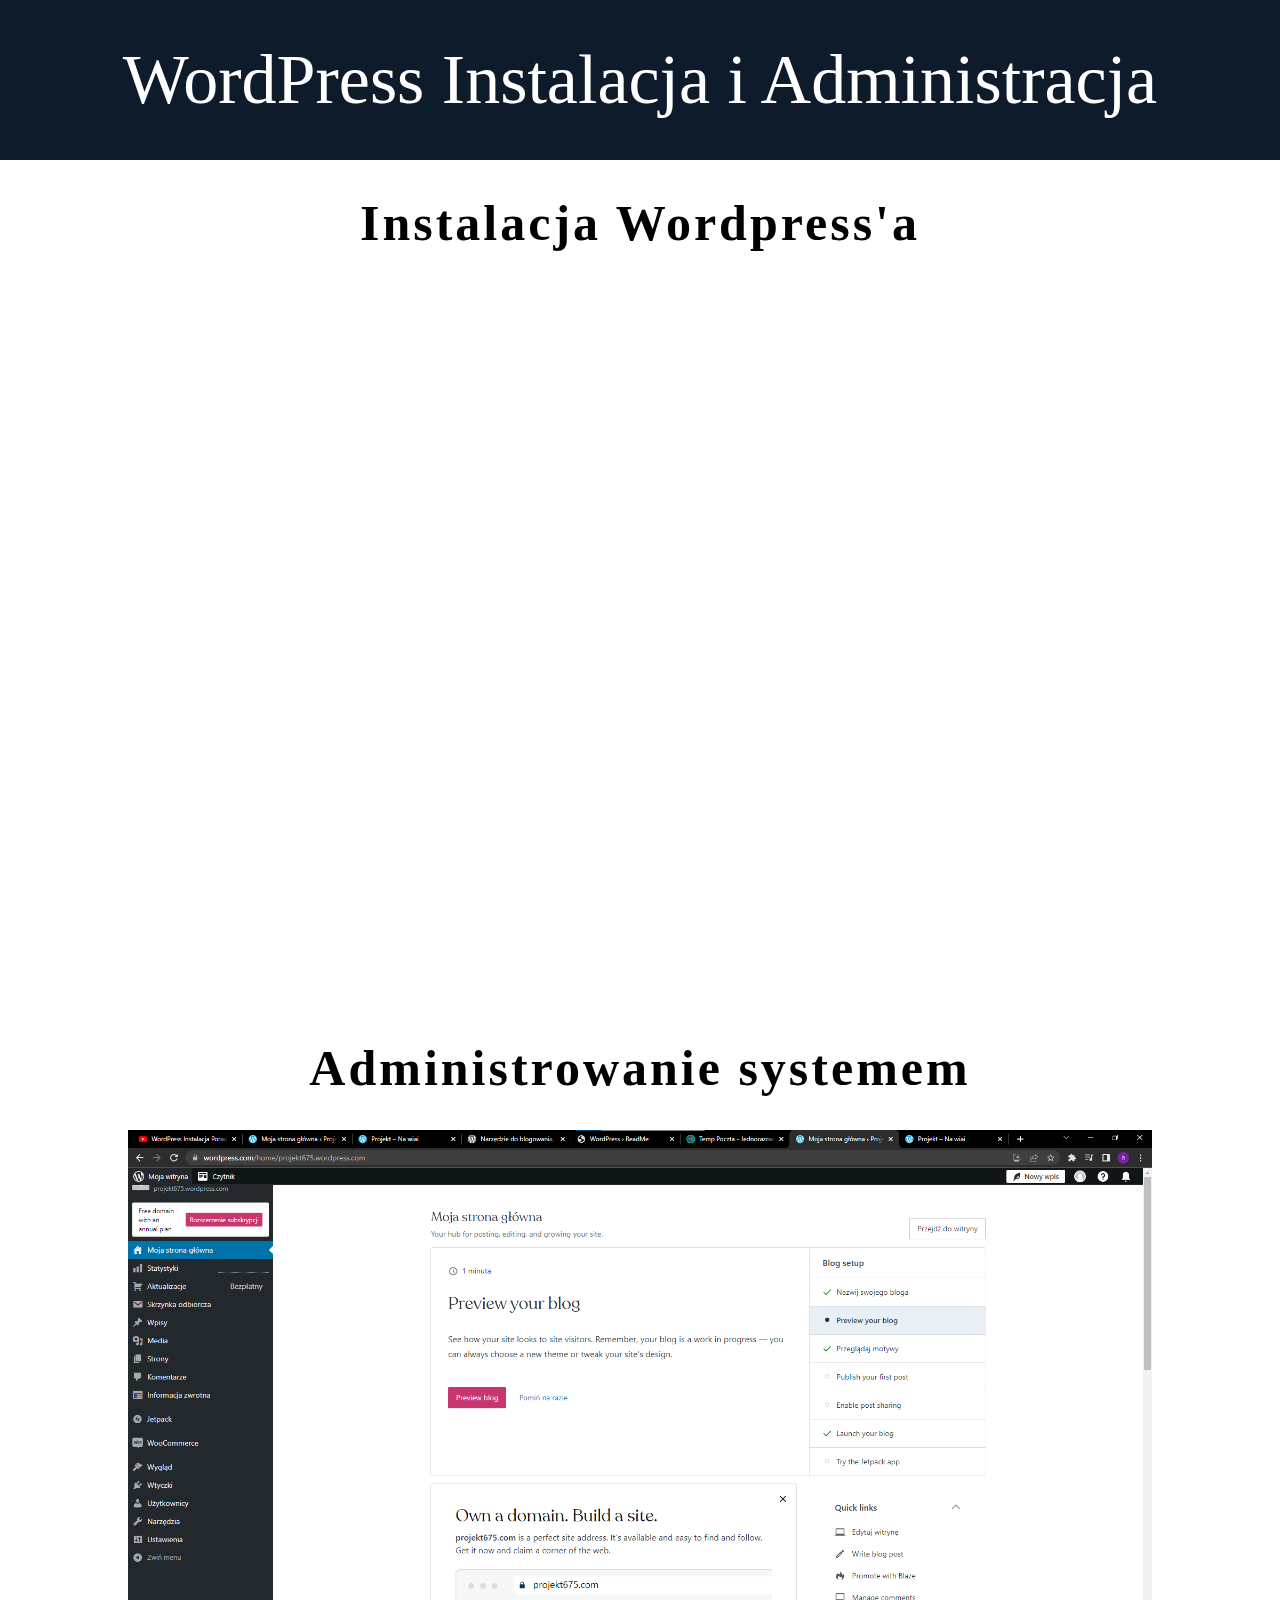
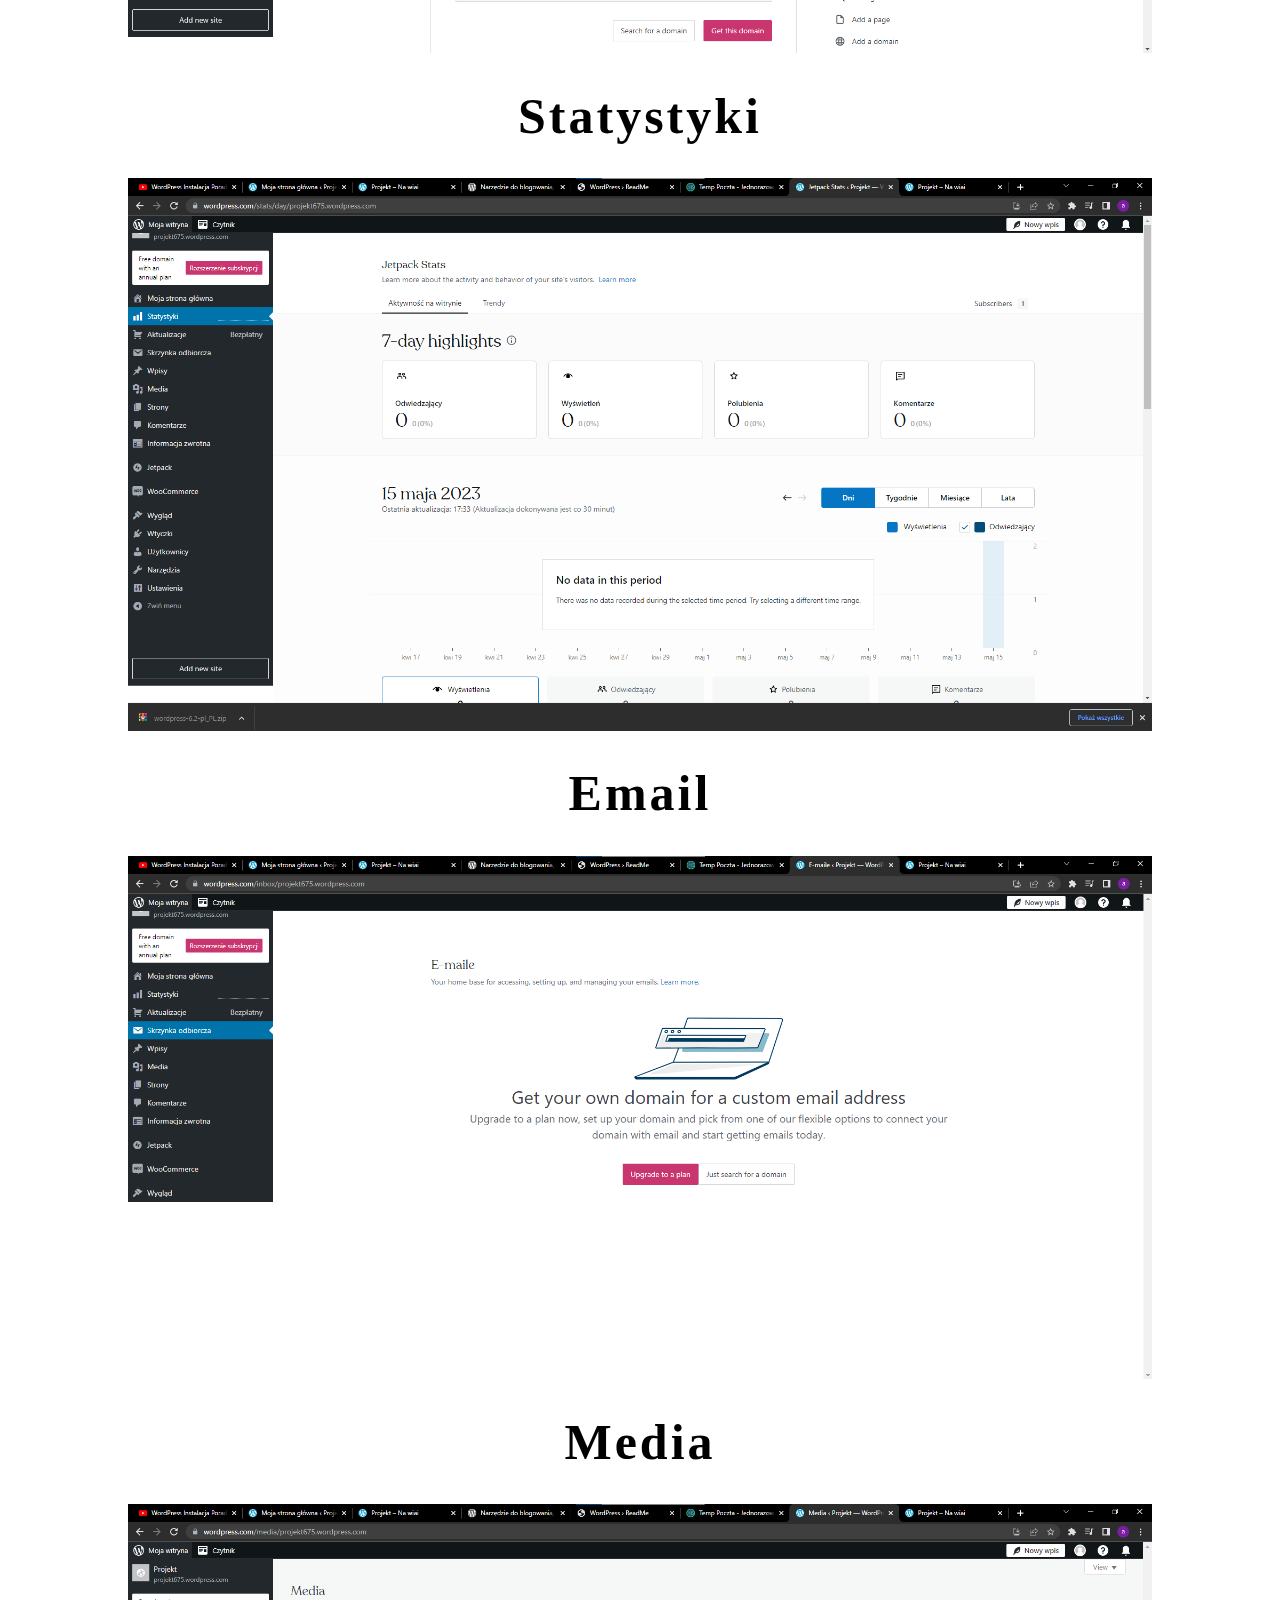
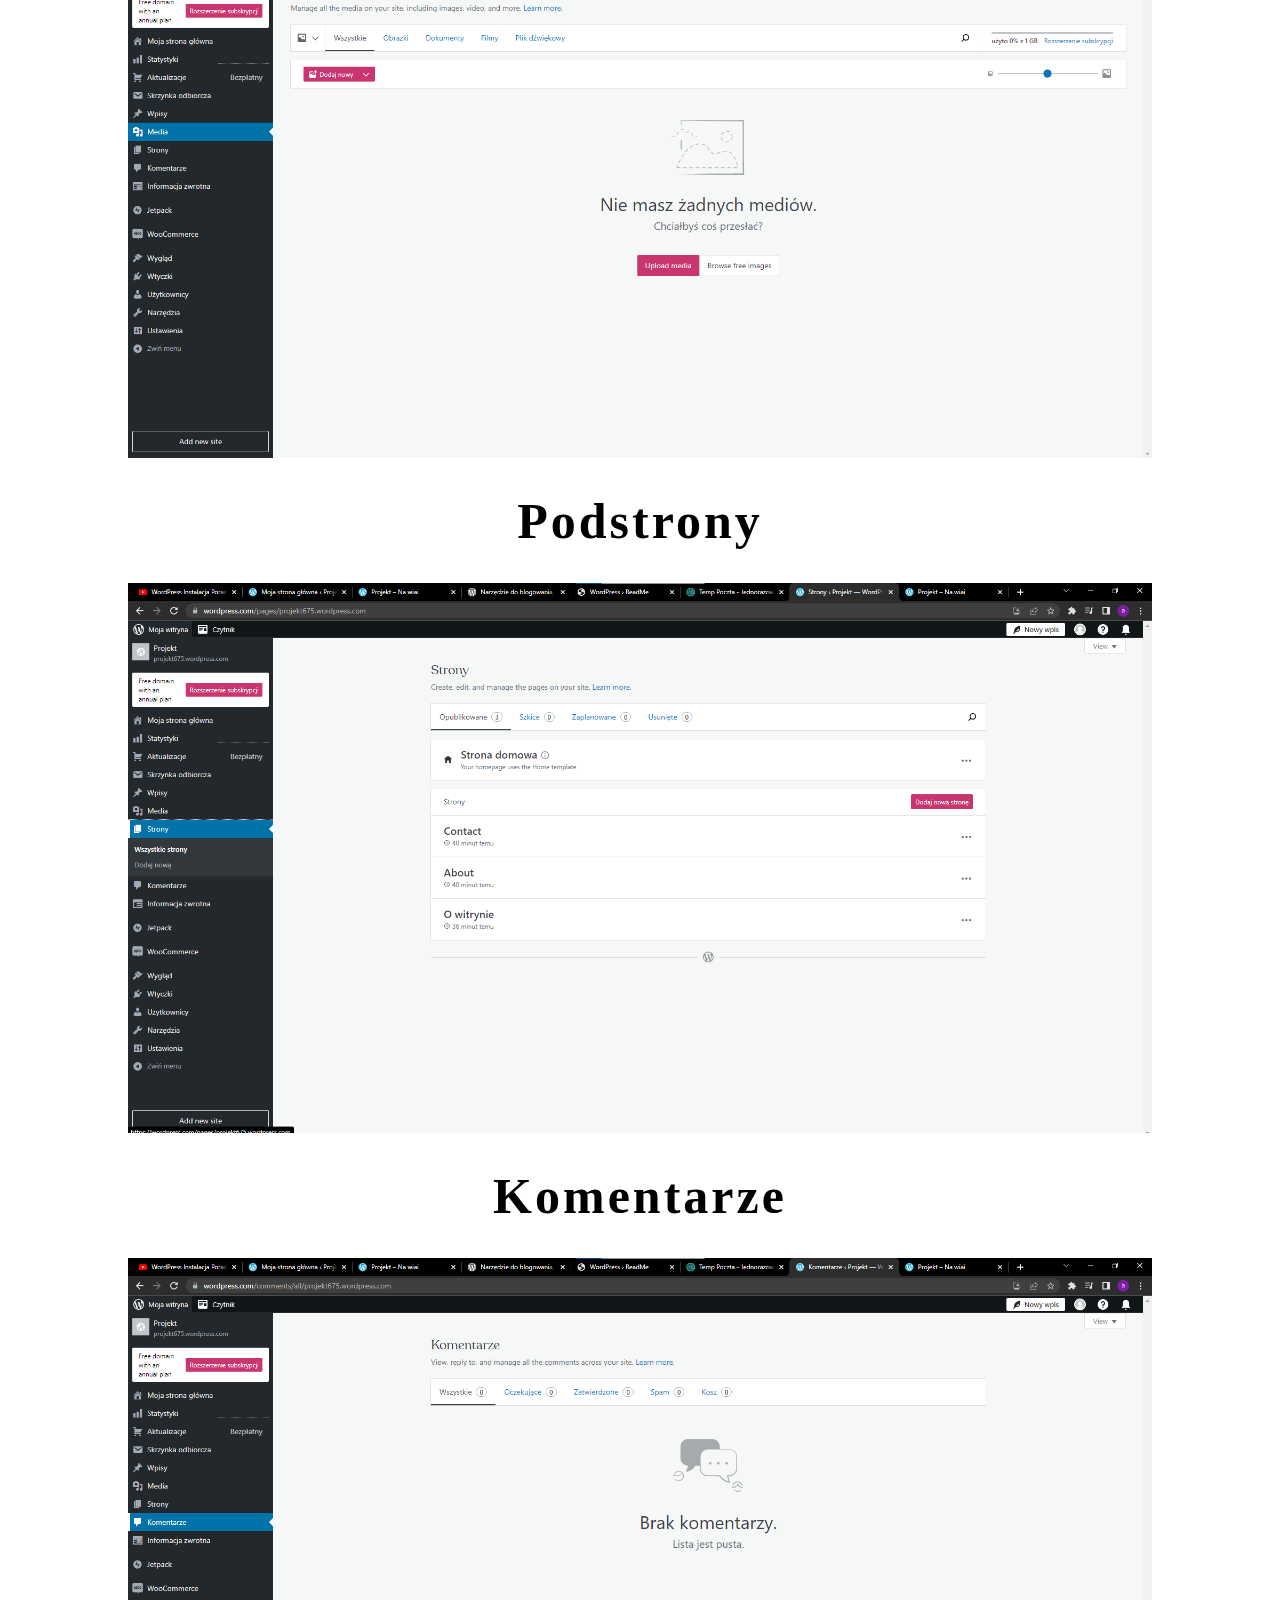
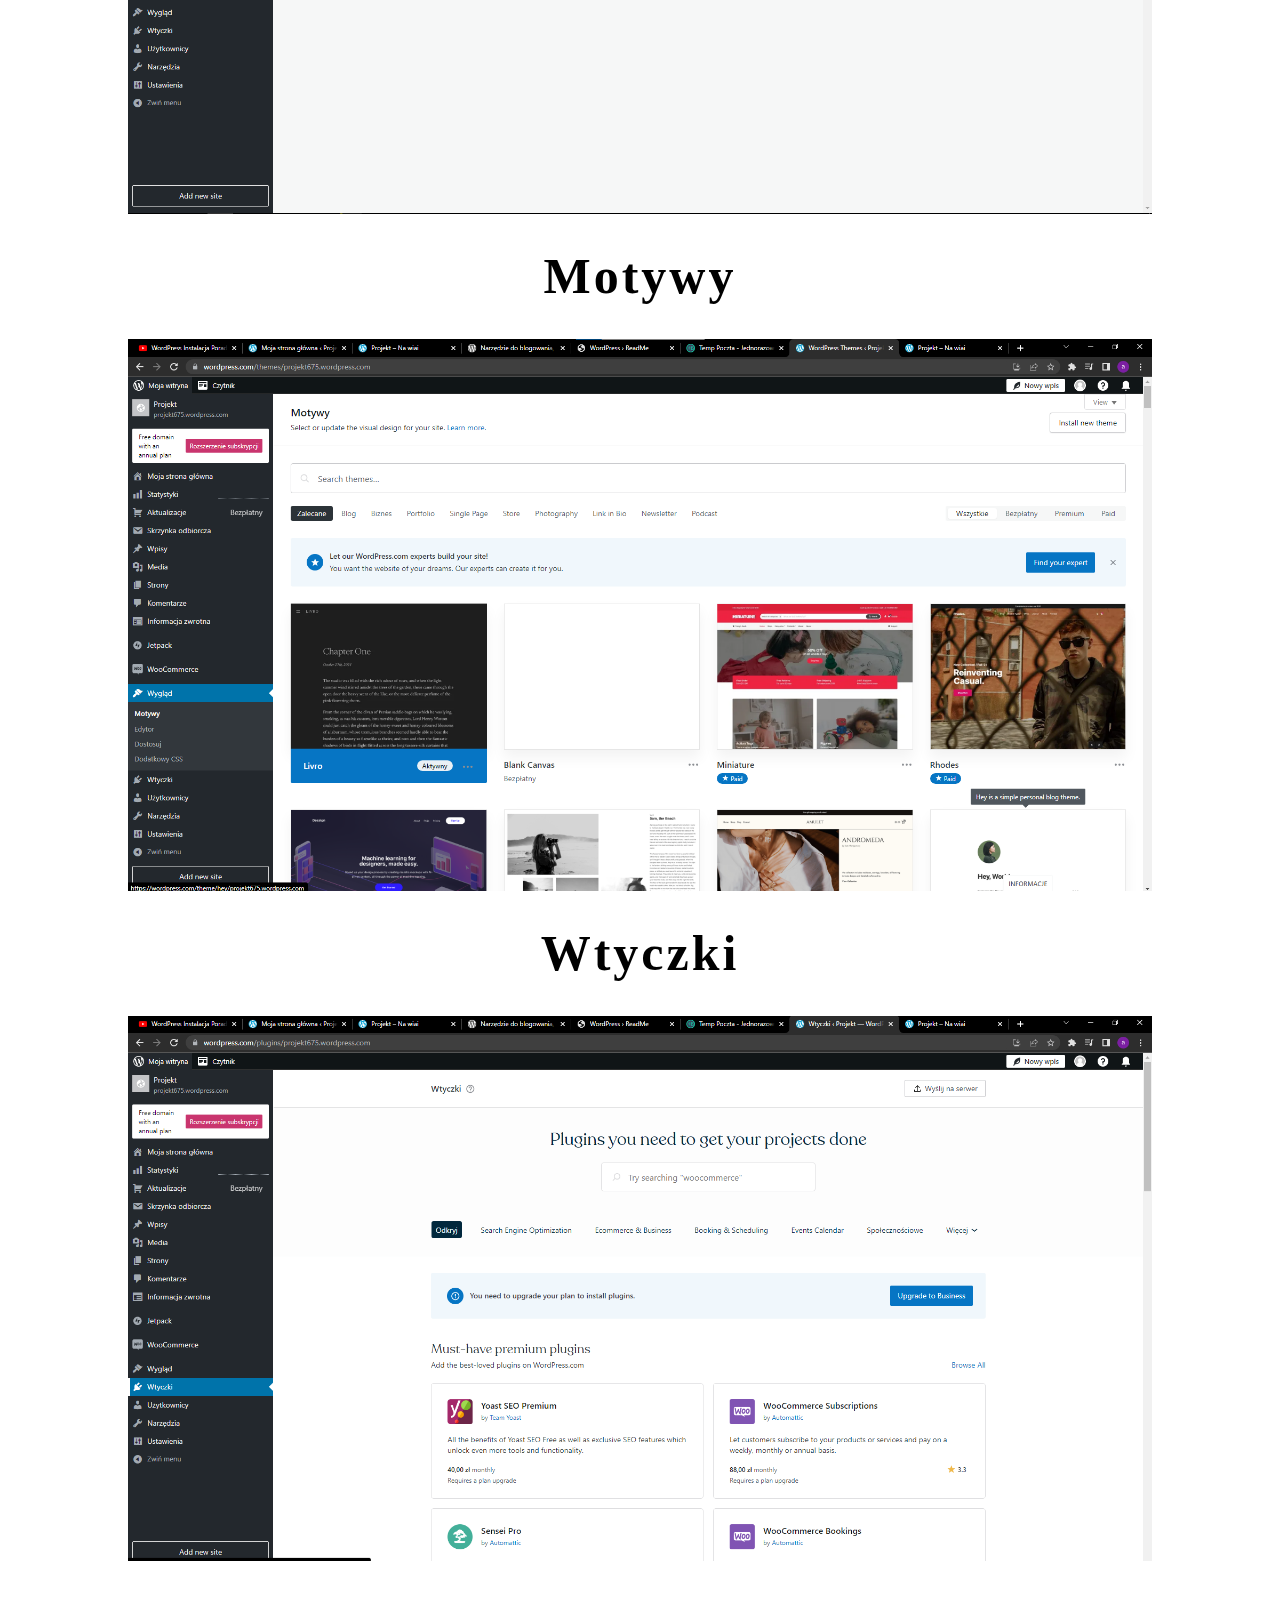
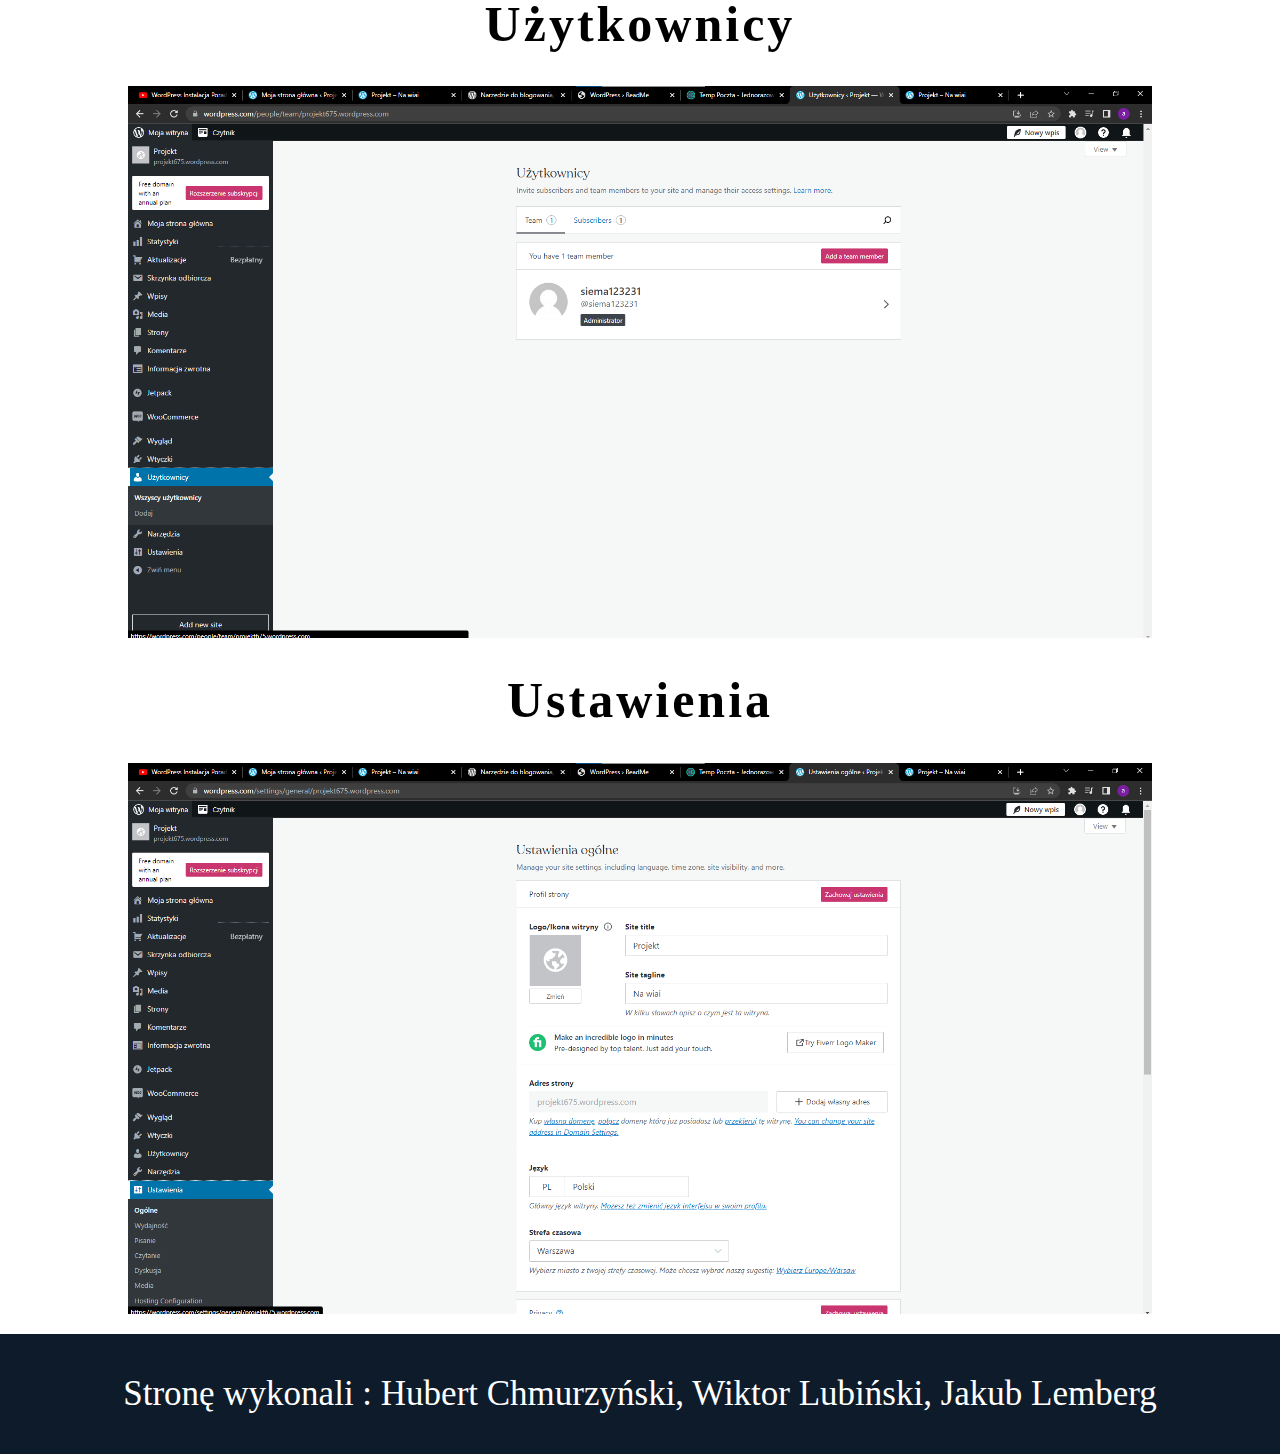
==== commit a44d0cbd: "Add files via upload" ====
--- a/index.html
+++ b/index.html
@@ -1,5 +1,5 @@
 <!DOCTYPE html>
-<html>
+<html lang="pl-PL">
   <head>
     <meta charset="utf-8" />
 	<meta name="description" content=""/>
@@ -49,11 +49,9 @@
             WordPress Instalacja i Administracja
         </header>
 	
-        <h1>Instalacja Wordpress'a</h1>
-        <div class="center">
-            <iframe width="1280" height="720" src="https://www.youtube.com/embed/pA2tBPeyU7Y" title="Instalacja WordPress - Jak zainstalować WordPressa?" frameborder="0" allow="accelerometer; autoplay; clipboard-write; encrypted-media; gyroscope; picture-in-picture; web-share" allowfullscreen style="width: 80%;"></iframe>
-        </div>
         <main class="center">
+		    <h1>Instalacja Wordpress'a</h1>
+			<iframe width="1280" height="720" src="https://www.youtube.com/embed/pA2tBPeyU7Y" title="Instalacja WordPress - Jak zainstalować WordPressa?" frameborder="0" allow="accelerometer; autoplay; clipboard-write; encrypted-media; gyroscope; picture-in-picture; web-share" allowfullscreen style="width: 80%;"></iframe>
             <h1>Administrowanie systemem</h1>
             <img src="img/glowna.png" alt="" style="width: 80%;">
             <h1>Statystyki</h1>
@@ -75,7 +73,7 @@
             <img src="img/users.png" alt="" style="width: 80%;">
             <h1>Ustawienia</h1>
             <img src="img/ustawienia.png" alt="" style="width: 80%;">
-      </div>
+      </main>
+	  <footer>Stronę wykonali : Hubert Chmurzyński, Wiktor Lubiński, Jakub Lemberg</footer>
 	</body>
-    <footer>Stronę wykonali : Hubert Chmurzyński, Wiktor Lubiński, Jakub Lemberg</footer>
 </html>